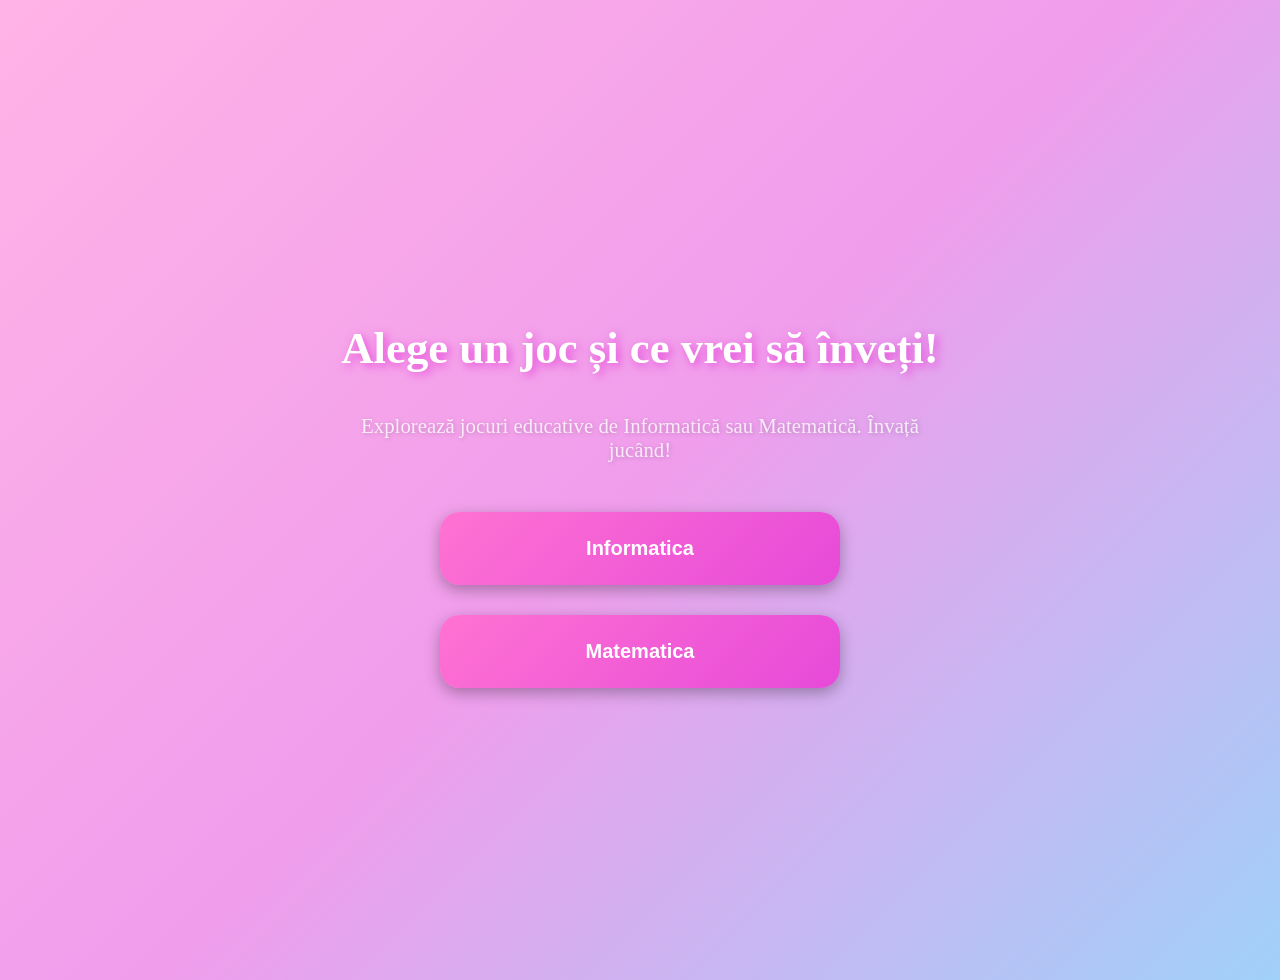
==== index.html @ 36cd40bd "Add files via upload" ====
<!DOCTYPE html>
<html lang="ro">
<head>
    <meta charset="UTF-8">
    <meta name="viewport" content="width=device-width, initial-scale=1.0">
    <title>Alege un joc și ce vrei să înveți</title>
    <link rel="stylesheet" href="style.css">
</head>
<body>

    <div class="mainContainer">
        <h1>Alege un joc și ce vrei să înveți!</h1>
        <p class="description">Explorează jocuri educative de Informatică sau Matematică. Învață jucând!</p>

        <div class="mainButtons">
            <button class="menuBtn" onclick="location.href='informatics.html'">Informatica</button>
            <button class="menuBtn" onclick="location.href='matematica.html'"> Matematica</button>
        </div>
    </div>

</body>
</html>
---- style.css ----
body {
    font-family: 'Comic Sans MS', cursive;
    background: linear-gradient(135deg, #ffb3e6, #f09dec, #a0d0f8);
    text-align: center;
    margin: 0;
    padding: 0;
}

.mainContainer {
    display: flex;
    flex-direction: column;
    align-items: center;
    justify-content: center;
    min-height: 100vh;
    padding: 40px 20px;
}

h1 {
    font-size: 2.8em;
    color: #fff;
    text-shadow: 3px 3px 10px #e64ad9;
    margin-bottom: 20px;
}

.description {
    font-size: 1.3em;
    color: #ffffffcc;
    text-shadow: 1px 1px 5px rgba(0,0,0,0.2);
    margin-bottom: 50px;
    max-width: 600px;
}

.mainButtons {
    display: flex;
    flex-direction: column;
    gap: 30px;
    width: 100%;
    max-width: 400px;
}

/* Butoane mari, vizibile */
.menuBtn {
    padding: 25px 35px;
    font-size: 20px;
    font-weight: bold;
    border-radius: 20px;
    border: none;
    cursor: pointer;
    color: white;
    background: linear-gradient(135deg, #ff72d2, #e64ad9);
    box-shadow: 0 5px 15px rgba(0,0,0,0.3);
    transition: 0.3s ease;
}

.menuBtn:hover {
    transform: translateY(-5px) scale(1.05);
    box-shadow: 0 8px 25px rgba(0,0,0,0.4);
}

.menuBtn:active {
    transform: scale(0.95);
    box-shadow: 0 3px 12px rgba(0,0,0,0.25);
}

/* Alte stiluri pentru jocurile tale, scoruri și formular rămân la fel */
.body-wrong { background-color: #ff4d4d !important; }
.body-correct { background-color: #5cd65c !important; }

.form {
    background: linear-gradient(135deg, #ffffff, #f09dec, #a0d0f8);
    padding: 25px;
    width: 90%;
    max-width: 400px;
    border-radius: 20px;
    margin: 20px auto;
    box-shadow: 0 8px 16px rgba(0,0,0,0.2);
}

.form input[type="number"],
.form input[type="text"],
.form input[type="submit"] {
    width: 100%;
    padding: 12px;
    border-radius: 12px;
    border: 2px solid #e64ad9;
    margin-top: 15px;
    font-size: 16px;
}

.form input[type="submit"] {
    background: linear-gradient(135deg, #f09dec, #e64ad9);
    color: white;
    font-weight: bold;
    cursor: pointer;
    transition: 0.2s;
}

.form input[type="submit"]:hover {
    background: #d43ac7;
}

.form input[type="submit"]:active {
    transform: scale(0.95);
}

.scoresBtn {
    padding: 12px 25px;
    background: linear-gradient(135deg, #f09dec, #e64ad9);
    border: none;
    border-radius: 15px;
    color: white;
    font-weight: bold;
    font-size: 16px;
    cursor: pointer;
    margin: 15px 0;
    transition: 0.25s ease;
    box-shadow: 0 4px 12px rgba(0,0,0,0.2);
}

.scoresBtn:hover {
    background: linear-gradient(135deg, #d43ac7, #bf2aa9);
    transform: translateY(-3px) scale(1.05);
    box-shadow: 0 6px 20px rgba(0,0,0,0.3);
}

.scoresBtn:active {
    transform: scale(0.95);
    box-shadow: 0 2px 8px rgba(0,0,0,0.2);
}
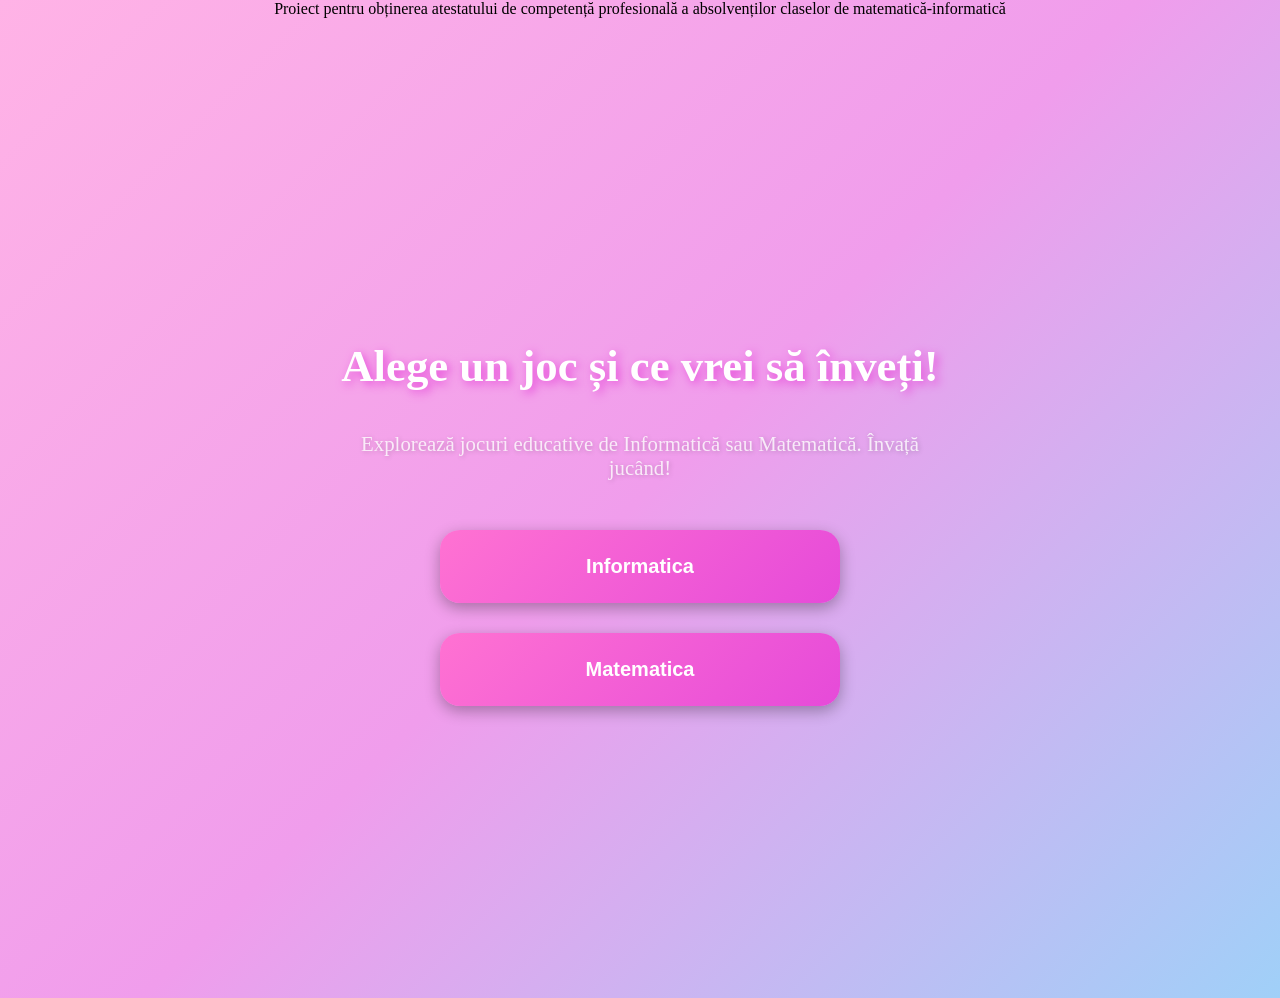
==== commit fb34eb2a: "Actualizare pagina principală + banner atestat" ====
--- a/index.html
+++ b/index.html
@@ -7,7 +7,9 @@
     <link rel="stylesheet" href="style.css">
 </head>
 <body>
-
+    <div class="atestat-banner">
+        Proiect pentru obținerea atestatului de competență profesională a absolvenților claselor de matematică-informatică
+    </div>
     <div class="mainContainer">
         <h1>Alege un joc și ce vrei să înveți!</h1>
         <p class="description">Explorează jocuri educative de Informatică sau Matematică. Învață jucând!</p>
